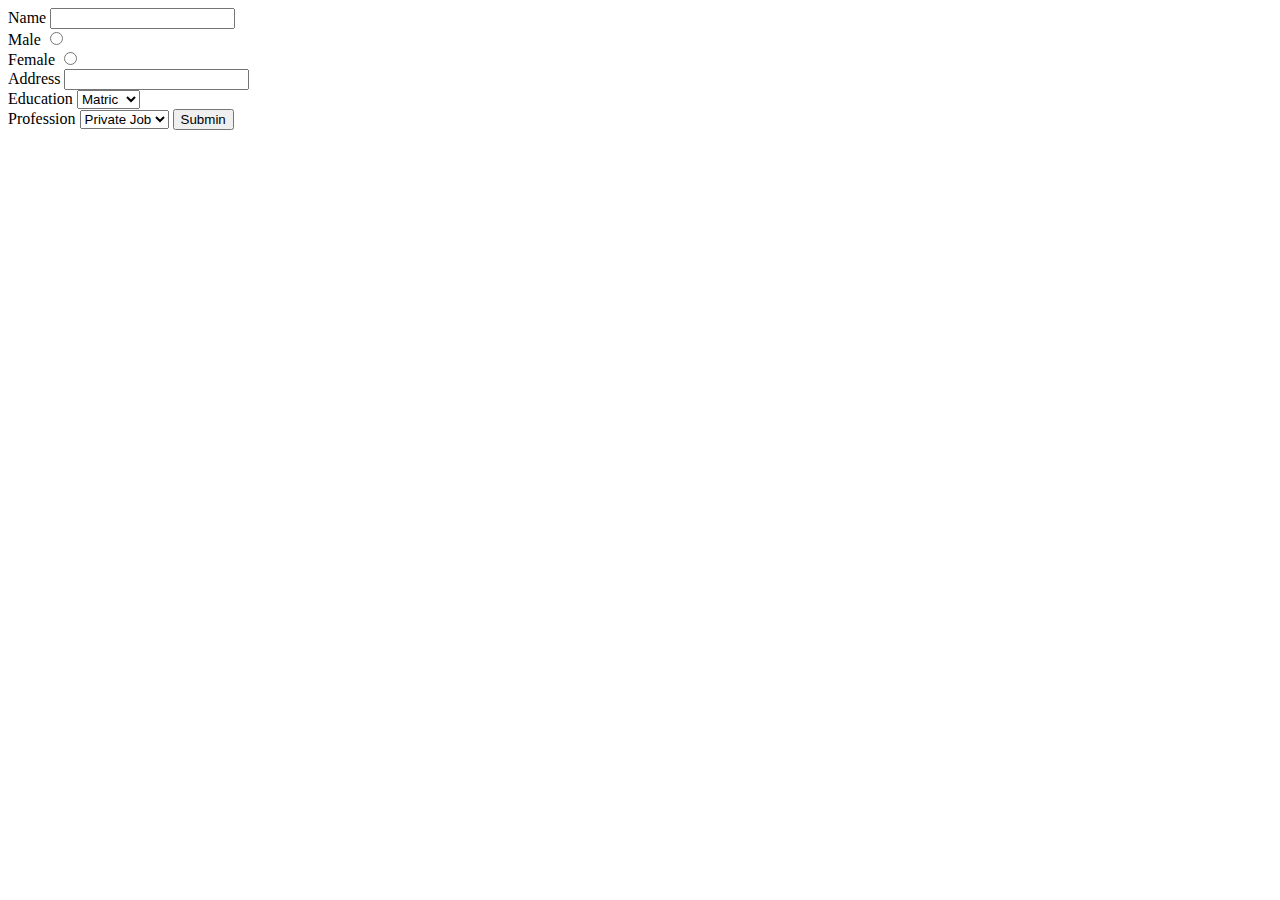
==== obj1/index.html @ 433f288d "commit" ====
<!DOCTYPE html>
<html lang="en">
<head>
    <meta charset="UTF-8">
    <meta http-equiv="X-UA-Compatible" content="IE=edge">
    <meta name="viewport" content="width=device-width, initial-scale=1.0">
    <script src="./app.js"></script>
    <title>Document</title>
</head>
<body>
<!-- <form> -->
    <label for="myname">Name</label>
    <input type="text" id="myname"> <br>
    
    <label for="male">Male</label>
    <input type="radio" id = "male" value="male"> <br>
    
    <label for="female">Female</label>
    <input type="radio" id = "female" value="male"> <br>

    <label for="add">Address</label>
    <input type="text" id="add"> <br>

    <label for="edu">Education</label>
    <select name="edu" id="edu">
        <option value="Matric">Matric</option>
        <option value="inter">inter</option>
        <option value="B.Com">B.Com</option>
        </select>
     <br>

    <label for="Pro">Profession</label>
    <select name="Pro" id="Pro">
        <option value="Private Job">Private Job</option>
        <option value="Gov Job">Gov Job</option>
        <option value="Bussiness">Bussiness</option>
    </select>
        <button type="submit" onclick="save()">Submin</button>




<!-- </form> -->
</body>
</html>
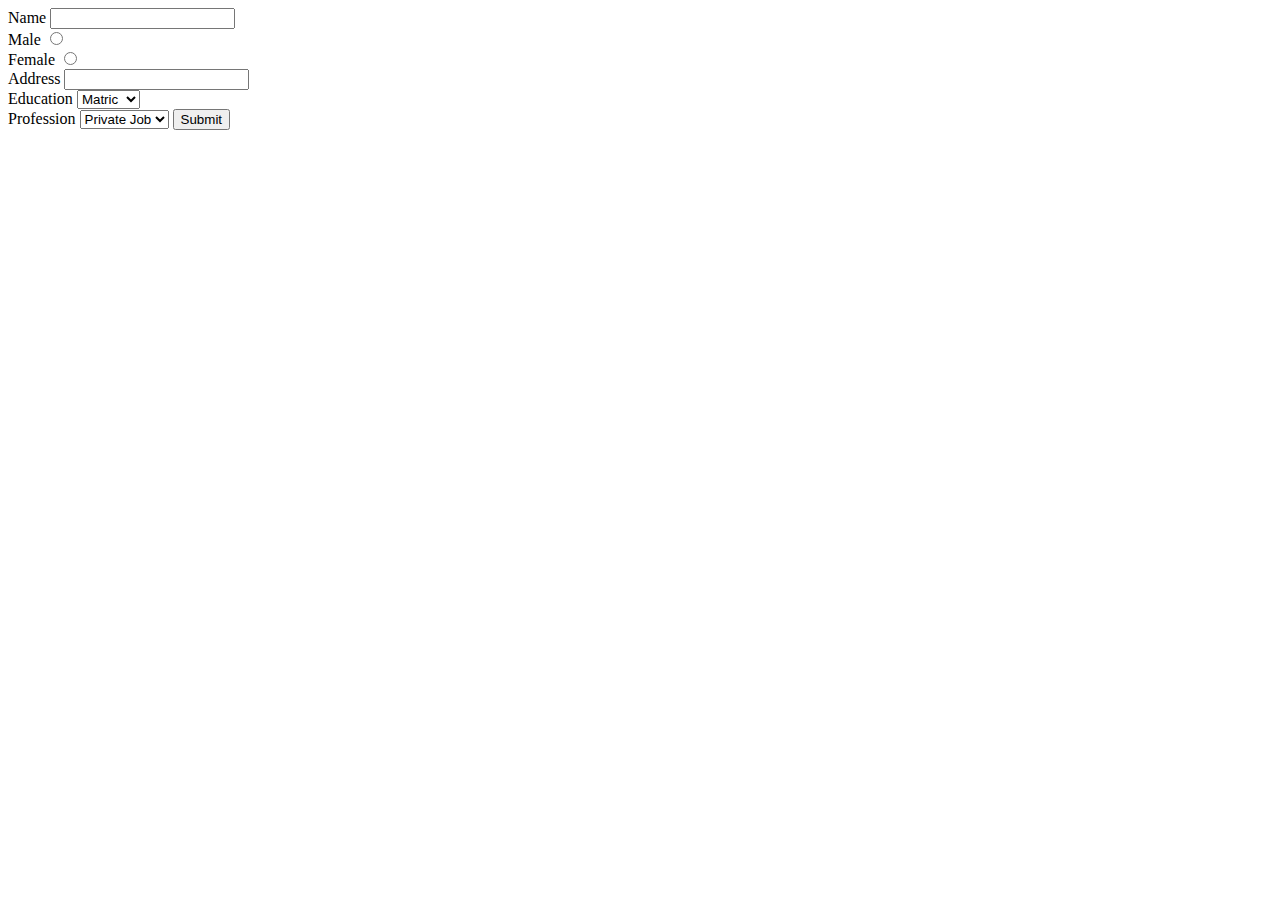
==== commit 4f2d9a6c: "Update index.html" ====
--- a/obj1/index.html
+++ b/obj1/index.html
@@ -8,7 +8,7 @@
     <title>Document</title>
 </head>
 <body>
-<!-- <form> -->
+
     <label for="myname">Name</label>
     <input type="text" id="myname"> <br>
     
@@ -16,7 +16,7 @@
     <input type="radio" id = "male" value="male"> <br>
     
     <label for="female">Female</label>
-    <input type="radio" id = "female" value="male"> <br>
+    <input type="radio" id = "female" value="female"> <br>
 
     <label for="add">Address</label>
     <input type="text" id="add"> <br>
@@ -35,7 +35,7 @@
         <option value="Gov Job">Gov Job</option>
         <option value="Bussiness">Bussiness</option>
     </select>
-        <button type="submit" onclick="save()">Submin</button>
+        <button type="submit" onclick="save()">Submit</button>
 
 
 
